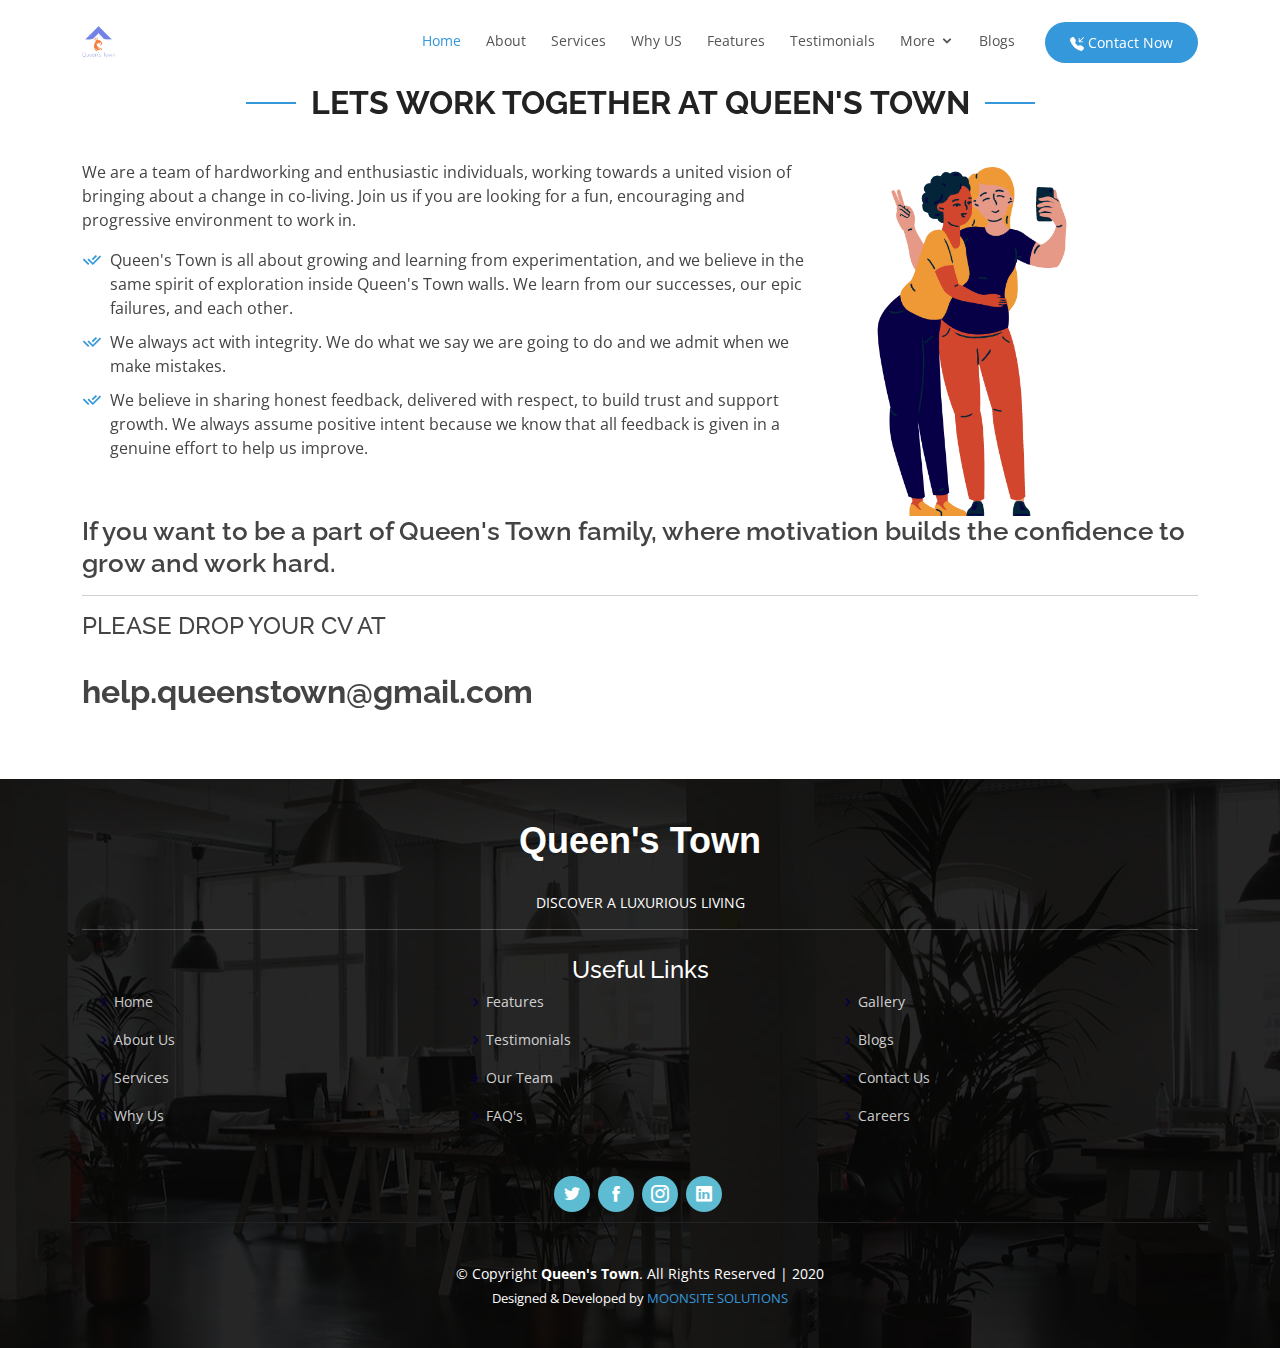
==== career.html @ 0db7cbb4 "yes" ====
<!DOCTYPE html>
<html lang="en">

<head>
  <meta charset="utf-8">
  <meta content="width=device-width, initial-scale=1.0" name="viewport">

  <title>Queen's Town - Careers</title>
  <meta content="" name="description">
  <meta content="" name="keywords">

  <!-- Favicons -->
  <link href="assets/img/log.png" rel="icon">
  <link href="assets/img/log.png" rel="apple-touch-icon">

  <!-- Google Fonts -->
  <link href="https://fonts.googleapis.com/css?family=Open+Sans:300,300i,400,400i,600,600i,700,700i|Raleway:300,300i,400,400i,500,500i,600,600i,700,700i|Poppins:300,300i,400,400i,500,500i,600,600i,700,700i" rel="stylesheet">

  <!-- Vendor CSS Files -->
  <link href="assets/vendor/bootstrap/css/bootstrap.min.css" rel="stylesheet">
  <link href="assets/vendor/icofont/icofont.min.css" rel="stylesheet">
  <link href="assets/vendor/remixicon/remixicon.css" rel="stylesheet">
  <link href="assets/vendor/boxicons/css/boxicons.min.css" rel="stylesheet">
  <link href="assets/vendor/owl.carousel/assets/owl.carousel.min.css" rel="stylesheet">
  <link href="assets/vendor/venobox/venobox.css" rel="stylesheet">
  <link href="assets/vendor/aos/aos.css" rel="stylesheet">

  <!-- Template Main CSS File -->
  <link href="assets/css/style.css" rel="stylesheet">

</head>

<body>

  <!-- ======= Header ======= -->
  <header id="header" class="fixed-top d-flex align-items-center">
    <div class="container d-flex align-items-center">

      <div class="logo mr-auto">
        <a href="index.html"><img src="assets/img/mobilogo.png" alt="" class="img-fluid"></a>
 <!--      <h1 class="text-light"><a href="index.html"><span>Vesperr</span></a></h1> --> 
      
      </div>

      <nav class="nav-menu d-none d-lg-block">
        <ul>
          <li class="active"><a href="index.html">Home</a></li>
          <li><a href="index.html#about">About</a></li>
          <li><a href="index.html#services">Services</a></li>
          <li><a href="index.html#why-us">Why US</a></li>
          <li><a href="index.html#features">Features</a></li>
          <li><a href="index.html#testimonials">Testimonials</a></li>
          <li class="drop-down"><a href="">More</a>
            <ul>
              <li><a href="index.html#faq">FAQs ?</a></li>
              <li><a href="index.html#portfolio">Gallery</a></li>
              <li><a href="index.html#team">Our Team</a></li>
            </ul>
          </li>
          <li><a href="index.html#more-services">Blogs</a></li>

          <li class="get-started"><a href="index.html#contact"><svg width="1em" height="1em" viewBox="0 0 16 16" class="bi bi-telephone-inbound-fill" fill="currentColor" xmlns="http://www.w3.org/2000/svg">
            <path fill-rule="evenodd" d="M1.885.511a1.745 1.745 0 0 1 2.61.163L6.29 2.98c.329.423.445.974.315 1.494l-.547 2.19a.678.678 0 0 0 .178.643l2.457 2.457a.678.678 0 0 0 .644.178l2.189-.547a1.745 1.745 0 0 1 1.494.315l2.306 1.794c.829.645.905 1.87.163 2.611l-1.034 1.034c-.74.74-1.846 1.065-2.877.702a18.634 18.634 0 0 1-7.01-4.42 18.634 18.634 0 0 1-4.42-7.009c-.362-1.03-.037-2.137.703-2.877L1.885.511zM15.854.146a.5.5 0 0 1 0 .708L11.707 5H14.5a.5.5 0 0 1 0 1h-4a.5.5 0 0 1-.5-.5v-4a.5.5 0 0 1 1 0v2.793L15.146.146a.5.5 0 0 1 .708 0z"/>
          </svg> Contact Now</a></li>
        </ul>
      </nav><!-- .nav-menu -->

    </div>
  </header><!-- End Header -->

  <main id="main">
<br>
    <!-- ======= About Us Section ======= -->
    <section id="about" class="about">
      <div class="container">

        <div class="section-title" data-aos="fade-up">
          <h2>Lets Work Together at Queen's Town</h2>
        </div>

        <div class="row content">
          <div class="col-lg-8" data-aos="fade-up" data-aos-delay="150">
            <p>
              We are a team of hardworking and enthusiastic individuals, working towards a united vision of bringing about a change in co-living. Join us if you are looking for a fun, encouraging and progressive environment to work in.   </p>
            <ul>
              <li><i class="ri-check-double-line"></i>Queen's Town is all about growing and learning from experimentation, and we believe in the same spirit of exploration inside Queen's Town walls. We learn from our successes, our epic failures, and each other.</li>
              <li><i class="ri-check-double-line"></i>We always act with integrity. We do what we say we are going to do and we admit when we make mistakes.</li>
              <li><i class="ri-check-double-line"></i>We believe in sharing honest feedback, delivered with respect, to build trust and support growth. We always assume positive intent because we know that all feedback is given in a genuine effort to help us improve.</li>
            </ul>
          </div>
          <div class="image col-lg-4 d-flex align-items-stretch justify-content-center justify-content-xl-start" data-aos="fade-right" data-aos-delay="150">
            <img src="assets/img/12.png" alt="" class="img-fluid">
          </div>
          <div class="col-lg-12" data-aos="fade-down" data-aos-delay="10">
         <h3>If you want to be a part of Queen's Town family, where motivation builds the confidence to grow and work hard. </h3>
       <hr>   <h4>PLEASE DROP YOUR CV AT </h4>  <br>
        <h2>  <strong>help.queenstown@gmail.com</strong> </h2>
          </div>

        </div>

      </div>
    </section><!-- End About Us Section -->  


  </main><!-- End #main -->

  <!-- ======= Footer ======= -->
  <footer id="footer">

    <div class="footer-top">

      <div class="container">

        <div class="row justify-content-center">
          <div class="col-lg-6">
             <h3>Queen's Town</h3>
            <p> DISCOVER A LUXURIOUS LIVING</p>
          </div>
        </div> <hr>
        <div class="footer-top">
          <div class="container">
            <div class="row">
              <h4>Useful Links</h4> <br>
              <div class=" col-md-4 footer-links">
                
                <ul>
                  <li><i class="bx bx-chevron-right"></i> <a href="index.html">Home</a></li>
                  <li><i class="bx bx-chevron-right"></i> <a href="aboutus.html">About Us</a></li>
                  <li><i class="bx bx-chevron-right"></i> <a href="index.html#services">Services</a></li>
                  <li><i class="bx bx-chevron-right"></i> <a href="index.html#why-us">Why Us</a></li>
                 
                </ul>
              </div>
              <div class=" col-md-4 footer-links">
                
                <ul>
                  <li><i class="bx bx-chevron-right"></i> <a href="index.html#features">Features</a></li>
                  <li><i class="bx bx-chevron-right"></i> <a href="index.html#testimonials">Testimonials</a></li>
                  <li><i class="bx bx-chevron-right"></i> <a href="team.html">Our Team</a></li>
                  <li><i class="bx bx-chevron-right"></i> <a href="Faq.html">FAQ's</a></li>
                
                </ul>
              </div>
              <div class=" col-md-4 footer-links">
                
                <ul>
                  <li><i class="bx bx-chevron-right"></i> <a href="portfolio-details.html">Gallery</a></li>
                  <li><i class="bx bx-chevron-right"></i> <a href="blogs.html">Blogs</a></li>
                  <li><i class="bx bx-chevron-right"></i> <a href="index.html#contact">Contact Us</a></li>
                  <li><i class="bx bx-chevron-right"></i> <a href="career.html">Careers</a></li>
                </ul>
              </div>
    
            </div>
          </div>
        </div>
        
        <div class="social-links">
          <a href="https://twitter.com/QueensT99404721" class="twitter"><i class="icofont-twitter"></i></a>
          <a href="https://www.facebook.com/queens.town.562/" class="facebook"><i class="icofont-facebook"></i></a>
          <a href="https://www.instagram.com/queens_town_inn" class="instagram"><i class="icofont-instagram"></i></a>
          <a href="https://www.linkedin.com/in/queen-s-town-79b333200/" class="linkedin"><i class="icofont-linkedin"></i></a>
        </div>

      </div>
    </div>

    <div class="container footer-bottom clearfix">
      <div class="copyright">
        &copy; Copyright <strong><span>Queen's Town</span></strong>. All Rights Reserved | 2020
      </div>
      <div class="credits">
          Designed & Developed by <a href="https://www.moonsitesolutions.tech/">MOONSITE SOLUTIONS</a>
      </div>
    </div>
  </footer><!-- End Footer -->

  <a href="#" class="back-to-top"><i class="icofont-simple-up"></i></a>

  <!-- Vendor JS Files -->
  <script src="assets/vendor/jquery/jquery.min.js"></script>
  <script src="assets/vendor/bootstrap/js/bootstrap.bundle.min.js"></script>
  <script src="assets/vendor/jquery.easing/jquery.easing.min.js"></script>
  <script src="assets/vendor/php-email-form/validate.js"></script>
  <script src="assets/vendor/waypoints/jquery.waypoints.min.js"></script>
  <script src="assets/vendor/counterup/counterup.min.js"></script>
  <script src="assets/vendor/owl.carousel/owl.carousel.min.js"></script>
  <script src="assets/vendor/isotope-layout/isotope.pkgd.min.js"></script>
  <script src="assets/vendor/venobox/venobox.min.js"></script>
  <script src="assets/vendor/aos/aos.js"></script>

  <!-- Template Main JS File -->
  <script src="assets/js/main.js"></script>

</body>

</html>
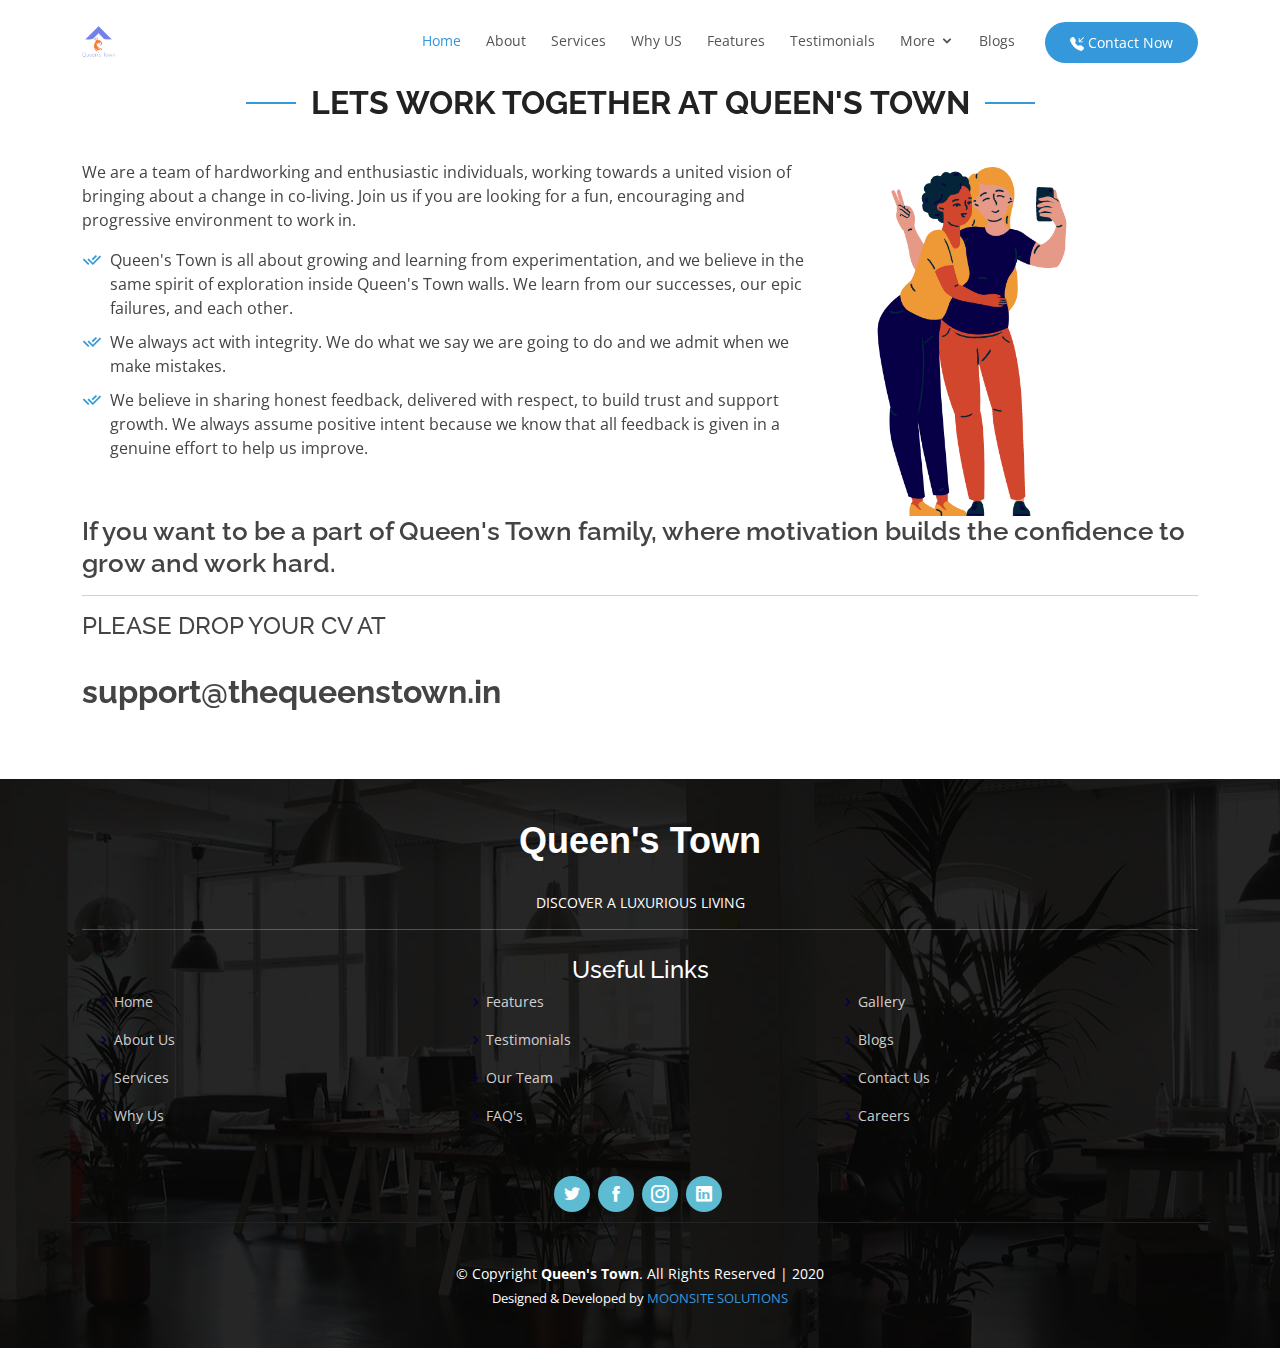
==== commit b3814545: "Update career.html" ====
--- a/career.html
+++ b/career.html
@@ -94,7 +94,7 @@
           <div class="col-lg-12" data-aos="fade-down" data-aos-delay="10">
          <h3>If you want to be a part of Queen's Town family, where motivation builds the confidence to grow and work hard. </h3>
        <hr>   <h4>PLEASE DROP YOUR CV AT </h4>  <br>
-        <h2>  <strong>help.queenstown@gmail.com</strong> </h2>
+        <h2>  <strong>support@thequeenstown.in</strong> </h2>
           </div>
 
         </div>
@@ -195,4 +195,4 @@
 
 </body>
 
-</html>+</html>
